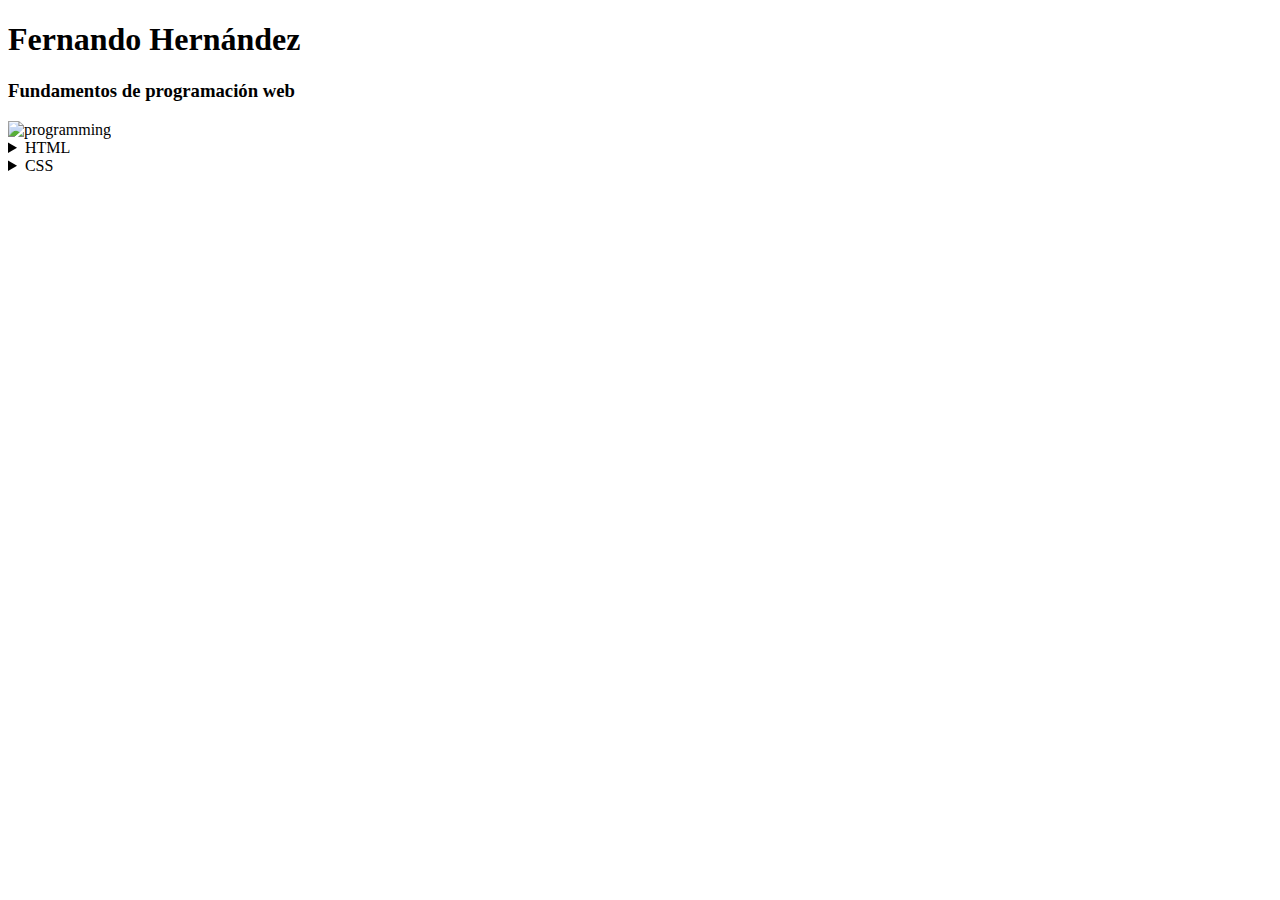
==== index.html @ f718f7fa "nuevas paginas" ====
<!DOCTYPE html>
<html lang="en">
  <head>
    <meta charset="UTF-8" />
    <meta http-equiv="X-UA-Compatible" content="IE=edge" />
    <meta name="viewport" content="width=device-width, initial-scale=1.0" />
  
    <link rel="stylesheet" href="./styles/style.css">

    <title>Portafolio</title>
  </head>


  <body>

    <main class="main">
      
      <section class="lado_izq">
        <header>
          <h1>Fernando Hernández</h1>
          <h3>Fundamentos de programación web</h3>
          
          <div class="contenedor_img">
            <img src="./src/program.gif" alt="programming"/>
          </div>
        </header>
      </section>

      <section class="lado_der">
        <details>
          <summary>HTML</summary>
          <ol style="list-style-type: none;">
            <li>
              <a class="link" href="./paginas/pagina1.html">Ir a página #1</a>
            </li>
            <li>
              <a class="link" href="./paginas/page2.html">Ir a página #2</a>
            </li>
            <li>
              <a class="link" href="#">Ir a página #3</a>
            </li>
          </ol>
        </details>

        <details>
          <summary>CSS</summary>
          <ol style="list-style-type: none;">
            <li>
              <a class="link" href="./paginas/colors.html">Colors</a>
            </li>
          </ol>
        </details>

      </section>

    </main>


  </body>
</html>
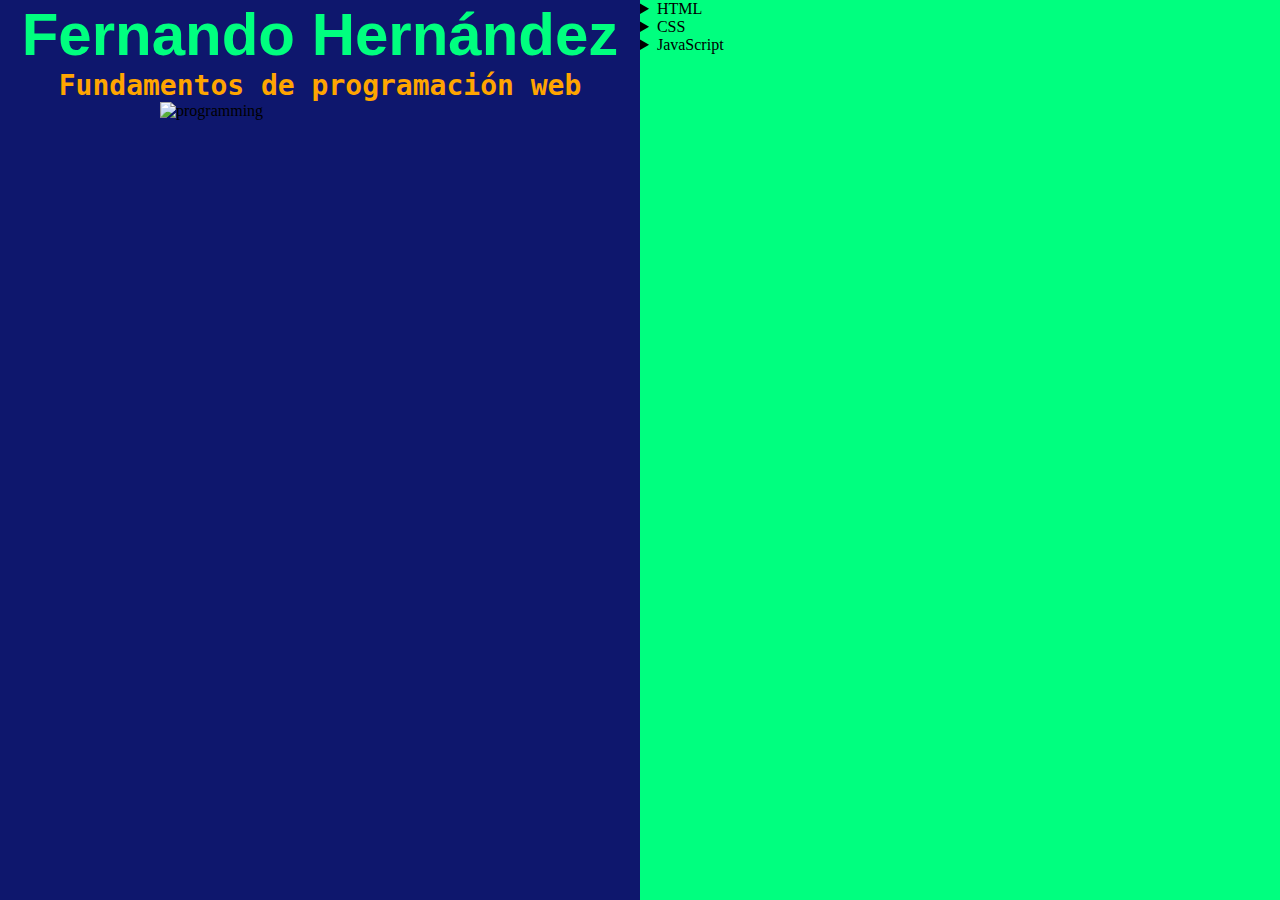
==== commit 2d71c4de: "ultimos cambios" ====
--- a/index.html
+++ b/index.html
@@ -24,7 +24,7 @@
             <img src="./src/program.gif" alt="programming"/>
           </div>
         </header>
-      </section>
+      </section>  
 
       <section class="lado_der">
         <details>
@@ -48,6 +48,27 @@
             <li>
               <a class="link" href="./paginas/colors.html">Colors</a>
             </li>
+            <li>
+              <a class="link" href="./paginas/boxmodel.html">Box model</a>
+            </li>
+            <li>
+              <a class="link" href="./paginas/responsive.html">Responsive</a>
+            </li>
+          </ol>
+        </details>
+
+        <details>
+          <summary>JavaScript</summary>
+          <ol style="list-style-type: none;">
+            <li>
+              <a class="link" href="./paginas/holamundo.html">Hola mundo</a>
+            </li>
+            <li>
+              <a class="link" href="./paginas/operadores.html">Operadores</a>
+            </li>
+            <li>
+              <a class="link" href="./paginas/responsive.html"></a>
+            </li>
           </ol>
         </details>
 
--- a/styles/style.css
+++ b/styles/style.css
@@ -0,0 +1,85 @@
+* {
+  padding: 0;
+  margin: 0;
+  box-sizing: border-box;
+}
+
+.main {
+  height: 100vh;
+  display: flex;
+}
+
+.lado_izq {
+  background-color: rgb(14, 23, 109);
+  width: 50%;
+}
+
+h1 {
+  text-align: center;
+  color: springgreen;
+  font-size: 60px;
+  font-family: "Gill Sans", "Gill Sans MT", Calibri, "Trebuchet MS", sans-serif;
+}
+
+h3 {
+  text-align: center;
+  color: orange;
+  font-size: 28px;
+  font-family: monospace;
+}
+
+.contenedor_img {
+  width: 50%;
+  margin: 0 auto;
+  height: 150px;
+}
+
+img {
+  width: 100%;
+  height: 100%;
+  object-fit: cover;
+}
+
+.lado_der {
+  background-color: springgreen;
+  width: 50%;
+}
+
+.subtitulo {
+  text-align: center;
+  font-size: 30px;
+  color: blue;
+}
+
+a {
+  color: white;
+  font-size: 40px;
+  font-family: monospace;
+  font-weight: 600;
+  text-decoration: none;
+}
+
+
+@media screen and (max-width:767px) {
+  .lado_izq{
+    background-color: coral;
+  }
+  .lado_der{
+    background-color: crimson;
+  }
+}
+
+@media screen and (min-width:768px) and (max-width: 1024px){
+  .lado_izq{
+    background-color: rgb(80, 255, 80);
+  }
+  .lado_der{
+    background-color: rgb(217, 220, 20);
+  }
+
+}
+
+@media screen and (min-width:1025px){
+
+}
+
